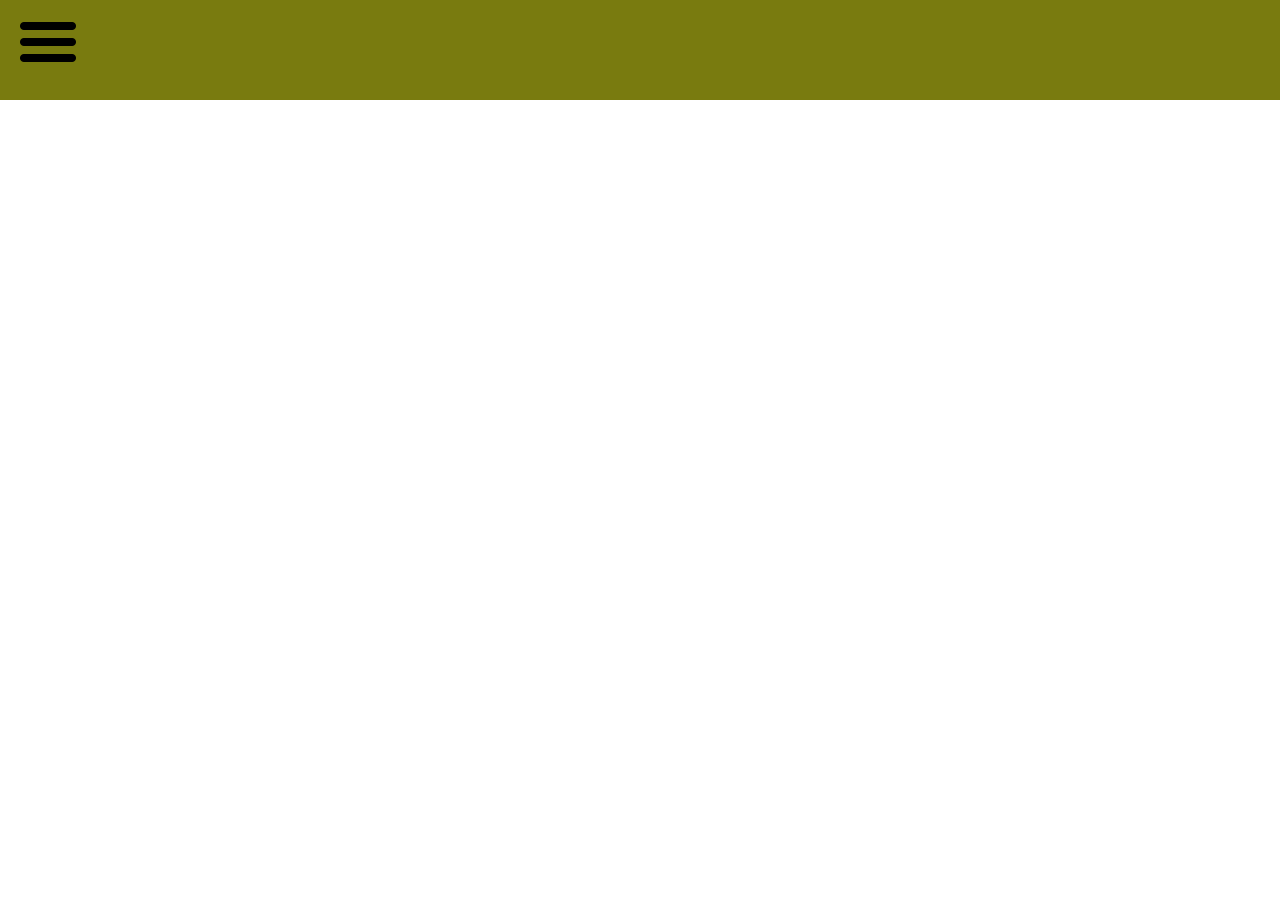
==== gallery.html @ 113a68eb "first commit" ====
<!DOCTYPE html>
<html lang="en">
<head>
    <meta charset="UTF-8">
    <meta name="viewport" content="width=device-width, initial-scale=1.0">
    <title>Sergey Denisyuk</title>
    <!-- Latest compiled and minified CSS -->
    <link rel="stylesheet" href="https://maxcdn.bootstrapcdn.com/bootstrap/3.3.7/css/bootstrap.min.css">
    <!-- Latest compiled and minified JS -->
    <link rel="stylesheet" href="css/style.css">
    <!--<script src="js/bootstrap.min.js"></script>-->

    <script src="https://code.jquery.com/jquery-3.1.1.min.js"
            integrity="sha256-hVVnYaiADRTO2PzUGmuLJr8BLUSjGIZsDYGmIJLv2b8="
            crossorigin="anonymous"></script>
    <!-- Latest compiled and minified JS -->
    <script src="https://maxcdn.bootstrapcdn.com/bootstrap/3.3.7/js/bootstrap.min.js"></script>
    <script src="js/js.js" defer></script>
    <script src="js/comments.js"></script>


</head>
<body>

<header>
    <div id="headbody">
        <div class="row">
            <div class="col-lg-4">
                <div id="menu">
                    <ul>
                        <li class="menu-sec"><a href="#">About</a></li>
                        <li class="menu-sec"><a href="gallery.html">Photo</a></li>
                        <li class="menu-sec"><a href="#">Contacs</a></li>
                    </ul>
                    <div class="togglemenu">
                        <img src="img/open.png" id="menu-open">
                        <img src="img/close.png" id="menu-close">
                    </div>
                </div>
            </div>
        </div>
        <div class="social"></div>
    </div>
</header>
<div class="clear"></div>



<div class="clear"></div>
<div id="footer">
    <div class="container">
        <div class="row">
            <div class="col-lg-12 col-md-12 col-sm-12 col-xs-12">
                <div class="menu-down">
                    <ul>
                        <li class="menu-down-li"><a  href="#">Головна</a></li>
                        <li class="menu-down-li"><a  href="#">Меню</a></li>
                        <li class="menu-down-li"><a  href="#">Галерея</a></li>
                        <li class="menu-down-li"><a  href="#">Бронювання</a></li>
                        <li class="menu-down-li" ><a href="#">Про нас</a></li>
                        <li class="menu-down-li" ><a href="#">Контакти</a></li>
                    </ul>
                </div>
                <div class="copyright">
                    <p> 	&#169; 2017</p>
                </div>
            </div>
        </div>
    </div>
</div>

</body>
</html>
---- css/style.css ----
* {
  margin: 0;
  padding: 0;
  box-sizing: border-box;
  font-family: sans-serif;
  font-size: 100%; }

.bg-black {
  background: #000;
  height: 21px;
  position: fixed; }

header #headbody {
  width: 100%;
  position: fixed;
  z-index: 99;
  height: 100px;
  background: #797b0f;
  transition: all ease 2s; }
  header #headbody #menu {
    max-width: 300px;
    width: 100%;
    height: 100vh;
    background: #797b0f;
    position: fixed;
    left: -300px;
    top: 0;
    transition: all ease .4s; }
    header #headbody #menu .togglemenu #menu-close {
      display: none; }
    header #headbody #menu .togglemenu #menu-open {
      display: block; }
    header #headbody #menu .togglemenu #menu-open, header #headbody #menu .togglemenu #menu-close {
      position: absolute;
      right: -80px;
      top: 10px; }

#goup {
  position: fixed;
  bottom: 50px;
  right: 50px;
  width: 64px;
  height: 64px;
  border-radius: 50%;
  display: none;
  transition: .8s; }

#wrapbg {
  background-size: cover; }

#enterpage {
  position: relative;
  background-image: url("../img/bgent.jpg");
  background-size: cover;
  text-align: center;
  width: 100%;
  height: 100vh;
  z-index: 102; }
  #enterpage #welcome {
    position: absolute;
    left: 15%;
    margin: 5% auto;
    height: 70vh;
    width: 70%;
    background: rgba(0, 0, 0, 0.4);
    border-radius: 39px; }
    #enterpage #welcome > h1 {
      padding: 40px;
      color: rgba(12, 17, 17, 0.7);
      font-size: 50px; }
    #enterpage #welcome > p {
      color: rgba(5, 5, 5, 0.9);
      font-size: 34px; }
    #enterpage #welcome #gostart {
      padding: 35px;
      border-radius: 20px;
      border: none; }
      #enterpage #welcome #gostart:active {
        text-decoration: none;
        outline: none; }
      #enterpage #welcome #gostart:focus {
        outline: none; }

.modal-title {
  text-align: center; }

.modal-body {
  text-align: center; }

#morea2 {
  display: none; }

#main-cont {
  margin-top: 140px;
  position: relative;
  width: 100%;
  min-height: 550px;
  display: none; }
  #main-cont .tab-h {
    display: inline-block;
    padding: 5px 10px;
    line-height: 30px;
    border: 1px solid black;
    width: 31.1%;
    margin-left: 17px; }
  #main-cont .tab-b {
    display: none;
    padding: 20px;
    border: 1px solid black; }
    #main-cont .tab-b #slider {
      width: 384px;
      height: 128px;
      border: 5px solid black;
      margin: 50px auto;
      overflow: hidden; }
    #main-cont .tab-b #polosa {
      width: 640px;
      position: relative;
      left: 0;
      transition: all ease 1s; }
  #main-cont .tabs-body {
    position: relative;
    top: -1px;
    z-index: 1; }
    #main-cont .tabs-body .avatar {
      max-width: 1200px;
      width: 100%; }
    #main-cont .tabs-body .aboutbody {
      max-height: 2000px;
      overflow: hidden;
      height: 110px;
      transition: all ease 1.2s; }
  #main-cont .tabs-header {
    position: relative;
    z-index: 2; }
  #main-cont .active {
    border-bottom: 1px solid white;
    z-index: 3; }

#footer {
  display: none;
  background: red;
  margin-top: 40px; }
  #footer .menu-down {
    margin: 55px auto;
    text-align: center; }
    #footer .menu-down a {
      color: #000;
      text-transform: uppercase; }
    #footer .menu-down .menu-down-li {
      border: 1px solid black;
      text-align: center;
      list-style-type: none;
      display: inline-block;
      padding: 10px 20px;
      font-size: 14px;
      font-weight: bold;
      line-height: 40px; }

/*# sourceMappingURL=style.css.map */
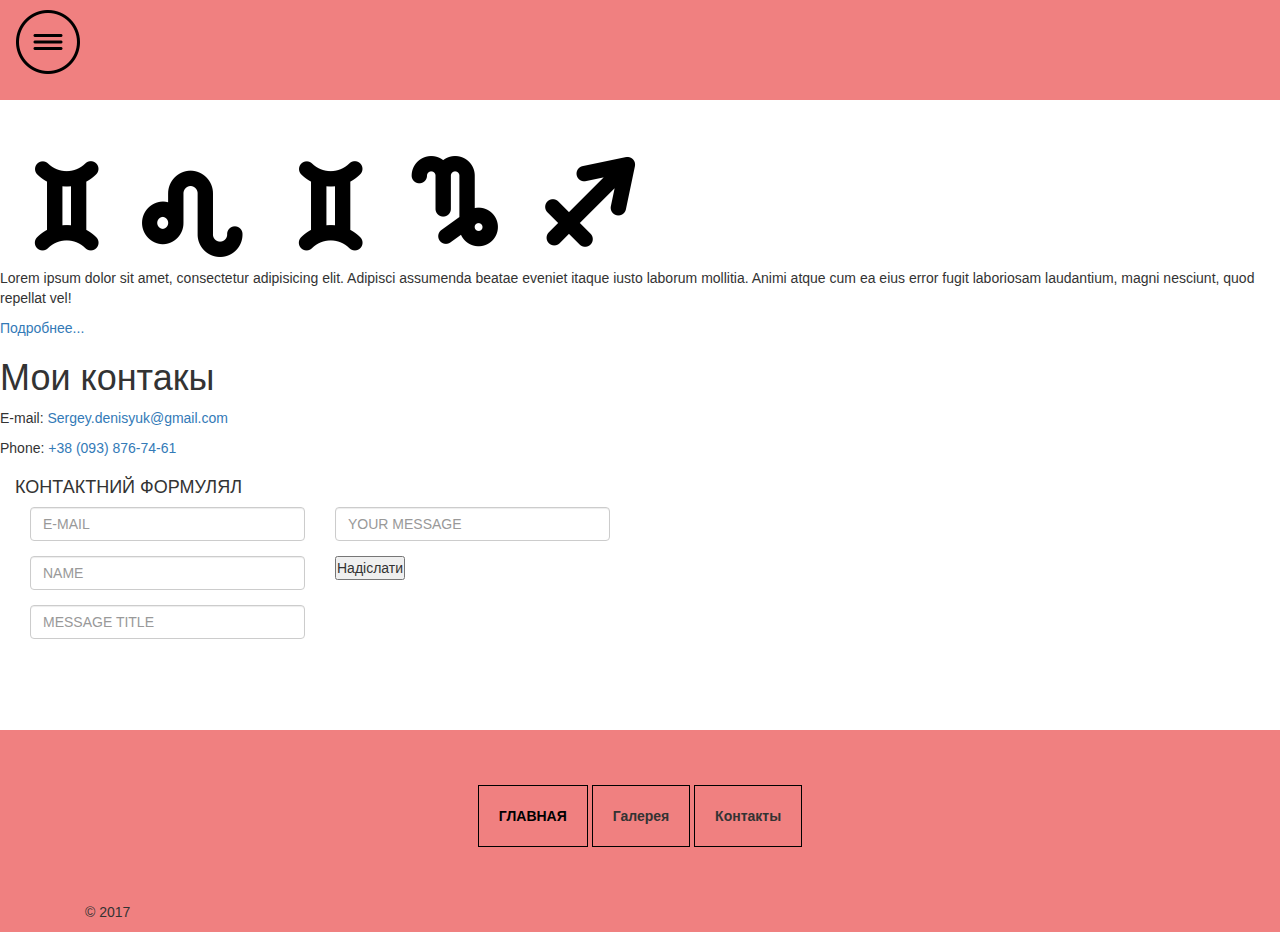
==== commit 8ec7aa5f: "today" ====
--- a/gallery.html
+++ b/gallery.html
@@ -28,6 +28,7 @@
             <div class="col-lg-4">
                 <div id="menu">
                     <ul>
+                        <li class="menu-sec"><a href="index.html">Main</a></li>
                         <li class="menu-sec"><a href="#">About</a></li>
                         <li class="menu-sec"><a href="gallery.html">Photo</a></li>
                         <li class="menu-sec"><a href="#">Contacs</a></li>
@@ -42,10 +43,105 @@
         <div class="social"></div>
     </div>
 </header>
-<div class="clear"></div>
+<div id="main-cont">
+
+    <div class="tab-b">
+
+        <div id="slider">
+
+
+            <div id="polosa">
+                <img src="img/1.png" alt="">
+                <img src="img/2.png" alt="">
+                <img src="img/3.png" alt="">
+                <img src="img/4.png" alt="">
+                <img src="img/5.png" alt="">
+            </div>
+        </div>
+
+        <p>Lorem ipsum dolor sit amet, consectetur adipisicing elit. Adipisci assumenda beatae eveniet itaque iusto laborum mollitia. Animi atque cum ea eius error fugit laboriosam laudantium, magni nesciunt, quod repellat vel!</p>
+        <p><a href="gallery.html" class="more" id="more" >Подробнее...</a></p>
+    </div>
+    <div class="tab-b">
+        <h1>Мои контакы</h1>
+        <p>E-mail: <a class="contm" href="mailto:sergey.denisyuk@gmail.com">Sergey.denisyuk@gmail.com</a></p>
+        <p>Phone: <a class="contm" href="telto:+380938767461">+38 (093) 876-74-61</a></p>
+        <div class="also">
+            <!--<form action="">-->
+            <!--<input id="name" class="form-name" type="text" title="" placeholder="Введите имя">-->
+            <!--<input id="email" class="form-name" type="text" title="" placeholder="Введите имя">-->
+            <!--<input id="message" class="form-mes" type="text" title="" placeholder="Ваше сообщение">-->
+            <!--<button type="sendtext" onsubmit="valid()" id="send">Отправить</button>-->
+            <!--</form>-->
+            <!--<form id="callback">-->
+            <!--<input class="mail" name="email" type="email" placeholder="Ваш E-MAIL" required="required" id="email1">-->
+            <!--<input class="message" name="email" type="email" placeholder="Сообщение" required="required" id="message">-->
+            <!--<button id="sendtext" name="sendmail" type="submit">Отправить</button>-->
+            <!--</form>-->
+
+            <form action="" id="comments">
+                <div class="row">
+                    <div class="col-lg-6 col-md-6 col-sm-6 col-xs-12" >
+                        <h4> КОНТАКТНИЙ ФОРМУЛЯЛ</h4>
+                        <div class="col-lg-6 col-md-6 col-sm-6 col-xs-12">
+
+                            <div class="form-group">
+
+                                <div class="col-10">
+                                    <input class="form-control form-left" type="email" placeholder="E-MAIL" name="email2" id="commail">
+                                </div>
+                            </div>
+
+                            <div class="form-group">
+
+                                <div class="col-10">
+                                    <input class="form-control form-left" type="text" name="name2" placeholder="NAME" id="comname">
+                                </div>
+                            </div>
 
 
 
+                            <div class="form-group">
+
+                                <div class="col-10">
+                                    <input class="form-control form-left" type="text" placeholder="MESSAGE TITLE"  name="title" id="comtitle">
+                                </div>
+                            </div>
+                        </div>
+                        <div class="col-lg-6 col-md-6 col-sm-6 col-xs-12">
+                            <div class="form-group">
+
+                                <div class="col-10">
+                                    <input class="form-control form-right" type="text" placeholder="YOUR MESSAGE"  name="message" id="commes">
+                                </div>
+                            </div>
+
+                            <p class="but">
+                                <button type="submit" name="comment"  class="btn-comment" id="sendCom">Надіслати</button>
+                            </p>
+
+                        </div>
+
+                    </div>
+                    <div class="col-lg-6 col-md-6 col-sm-6 col-xs-12">
+                        <div class="form-wrap-right">
+
+
+                        </div>
+
+                    </div>
+                </div>
+            </form>
+
+
+
+
+
+        </div>
+    </div>
+
+
+</div>
 <div class="clear"></div>
 <div id="footer">
     <div class="container">
@@ -53,12 +149,16 @@
             <div class="col-lg-12 col-md-12 col-sm-12 col-xs-12">
                 <div class="menu-down">
                     <ul>
-                        <li class="menu-down-li"><a  href="#">Головна</a></li>
-                        <li class="menu-down-li"><a  href="#">Меню</a></li>
-                        <li class="menu-down-li"><a  href="#">Галерея</a></li>
-                        <li class="menu-down-li"><a  href="#">Бронювання</a></li>
-                        <li class="menu-down-li" ><a href="#">Про нас</a></li>
-                        <li class="menu-down-li" ><a href="#">Контакти</a></li>
+                        <li class="menu-down-li">
+                            <a href="index.html">Главная</a>
+                        </li>
+                        <li class="menu-down-li">
+                            <div class="menu-down-a active"><a href="index.html" data-tab="2" ></a>Галерея</div>
+                        </li>
+                        <li class="menu-down-li">
+                            <div class="menu-down-a tabs-header" data-tab="3" >Контакты</div>
+                        </li>
+
                     </ul>
                 </div>
                 <div class="copyright">
@@ -68,6 +168,5 @@
         </div>
     </div>
 </div>
-
 </body>
 </html>--- a/css/style.css
+++ b/css/style.css
@@ -5,6 +5,20 @@
   font-family: sans-serif;
   font-size: 100%; }
 
+body {
+  background-image: url("http://wallpapercave.com/wp/Hd7S83Q.png");
+  -webkit-background-size: cover;
+  -moz-background-size: cover;
+  -o-background-size: cover;
+  background-size: cover;
+  background-attachment: fixed;
+  background-position: center;
+  background-repeat: no-repeat; }
+
+.row {
+  margin-left: 0;
+  margin-right: 0; }
+
 .bg-black {
   background: #000;
   height: 21px;
@@ -13,21 +27,29 @@
 header #headbody {
   width: 100%;
   position: fixed;
+  top: 0;
   z-index: 99;
   height: 100px;
-  background: #797b0f;
-  transition: all ease 2s; }
+  background: lightcoral;
+  transition: all ease 2s;
+  margin-bottom: 60px; }
   header #headbody #menu {
     max-width: 300px;
     width: 100%;
     height: 100vh;
-    background: #797b0f;
+    background: lightcoral;
     position: fixed;
     left: -300px;
     top: 0;
     transition: all ease .4s; }
+    header #headbody #menu .menu-sec {
+      font-size: 26px;
+      padding: 15%;
+      border-bottom: 1px solid blueviolet; }
     header #headbody #menu .togglemenu #menu-close {
-      display: none; }
+      display: none;
+      border-radius: 50%;
+      border: 3px solid lightblue; }
     header #headbody #menu .togglemenu #menu-open {
       display: block; }
     header #headbody #menu .togglemenu #menu-open, header #headbody #menu .togglemenu #menu-close {
@@ -50,12 +72,19 @@
 
 #enterpage {
   position: relative;
-  background-image: url("../img/bgent.jpg");
+  background-image: url("https://s-media-cache-ak0.pinimg.com/originals/2c/28/ed/2c28ed0bd14e011a8a59b453bc2139eb.jpg");
+  -webkit-background-size: cover;
+  -moz-background-size: cover;
+  -o-background-size: cover;
   background-size: cover;
+  background-attachment: fixed;
+  background-position: center;
+  background-repeat: no-repeat;
   text-align: center;
   width: 100%;
   height: 100vh;
-  z-index: 102; }
+  z-index: 102;
+  opacity: 1; }
   #enterpage #welcome {
     position: absolute;
     left: 15%;
@@ -74,7 +103,8 @@
     #enterpage #welcome #gostart {
       padding: 35px;
       border-radius: 20px;
-      border: none; }
+      border: none;
+      background: lightcoral; }
       #enterpage #welcome #gostart:active {
         text-decoration: none;
         outline: none; }
@@ -94,52 +124,68 @@
   margin-top: 140px;
   position: relative;
   width: 100%;
-  min-height: 550px;
-  display: none; }
-  #main-cont .tab-h {
+  min-height: 550px; }
+  #main-cont .tabs .tabs-header {
+    position: relative;
+    z-index: 2;
+    padding: 0 10%; }
+  #main-cont .tabs .tab-h {
+    text-align: center;
     display: inline-block;
-    padding: 5px 10px;
-    line-height: 30px;
-    border: 1px solid black;
-    width: 31.1%;
-    margin-left: 17px; }
-  #main-cont .tab-b {
+    margin-bottom: 100px;
+    padding: 2.8%;
+    border-radius: 80px;
+    width: 25%;
+    height: 150px;
+    background: lightblue;
+    font-size: 300%; }
+    #main-cont .tabs .tab-h:hover {
+      border: 3px solid lightcoral; }
+    #main-cont .tabs .tab-h p {
+      padding: 15%; }
+    #main-cont .tabs .tab-h:first-child {
+      float: left; }
+    #main-cont .tabs .tab-h:nth-child(2) {
+      margin: 0 6% 12% 12%; }
+    #main-cont .tabs .tab-h:last-child {
+      float: right;
+      line-height: 1; }
+  #main-cont .tabs .tab-b {
     display: none;
     padding: 20px;
-    border: 1px solid black; }
-    #main-cont .tab-b #slider {
+    border: 1px solid lightcoral; }
+    #main-cont .tabs .tab-b #slider {
       width: 384px;
       height: 128px;
-      border: 5px solid black;
+      border: 5px solid lightcoral;
       margin: 50px auto;
       overflow: hidden; }
-    #main-cont .tab-b #polosa {
+    #main-cont .tabs .tab-b #polosa {
       width: 640px;
       position: relative;
       left: 0;
       transition: all ease 1s; }
-  #main-cont .tabs-body {
+  #main-cont .tabs .tabs-body {
     position: relative;
     top: -1px;
     z-index: 1; }
-    #main-cont .tabs-body .avatar {
+    #main-cont .tabs .tabs-body .avatar {
       max-width: 1200px;
       width: 100%; }
-    #main-cont .tabs-body .aboutbody {
+    #main-cont .tabs .tabs-body .aboutbody {
       max-height: 2000px;
       overflow: hidden;
       height: 110px;
       transition: all ease 1.2s; }
-  #main-cont .tabs-header {
-    position: relative;
-    z-index: 2; }
-  #main-cont .active {
-    border-bottom: 1px solid white;
+  #main-cont .tabs .active {
+    background: lightgreen;
     z-index: 3; }
+  #main-cont #comments .messblock {
+    max-height: 135px;
+    height: 100%; }
 
 #footer {
-  display: none;
-  background: red;
+  background: lightcoral;
   margin-top: 40px; }
   #footer .menu-down {
     margin: 55px auto;
@@ -157,4 +203,8 @@
       font-weight: bold;
       line-height: 40px; }
 
+#main-cont-gal {
+  margin-top: 140px;
+  height: 1000px; }
+
 /*# sourceMappingURL=style.css.map */
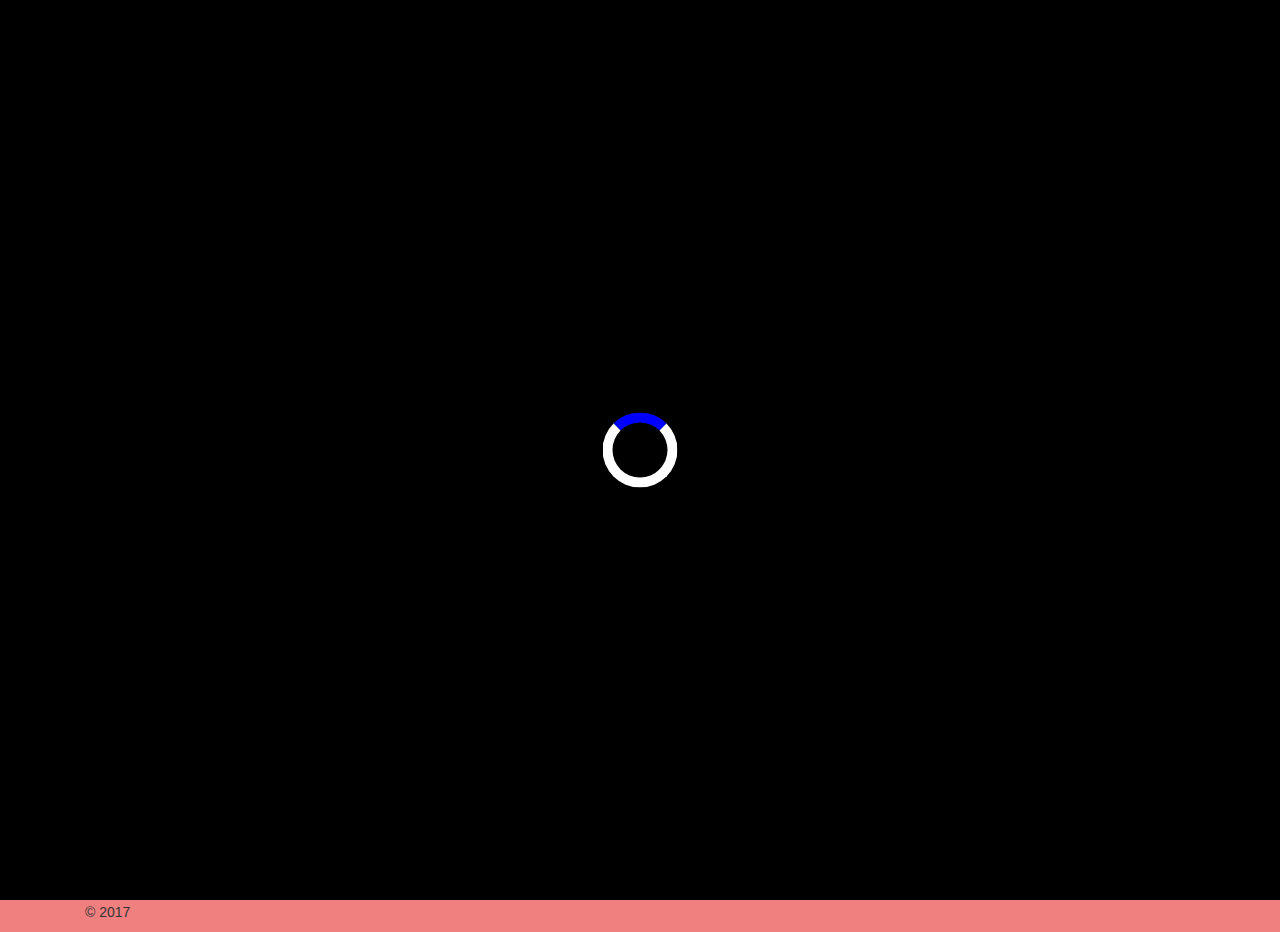
==== commit f5d9bea6: "almostDone" ====
--- a/gallery.html
+++ b/gallery.html
@@ -21,21 +21,86 @@
 
 </head>
 <body>
+<div id="page-preloader" class="preloader">
+    <div class="loader"></div>
+</div>
+<div id="updown"></div>
+<div id="contactsss">
+    <form action="" id="comments2">
+        <div class="row">
+            <div class="col-lg-6 col-md-6 col-sm-6 col-xs-12" >
+                <h4> КОНТАКТНИЙ ФОРМУЛЯЛ</h4>
+                <div class="col-lg-6 col-md-6 col-sm-6 col-xs-12">
 
+                    <div class="form-group">
+
+                        <div class="col-10">
+                            <input class="form-control form-left" type="email" placeholder="E-MAIL" name="email2" id="commail2">
+                        </div>
+                    </div>
+
+                    <div class="form-group">
+
+                        <div class="col-10">
+                            <input class="form-control form-left" type="text" name="name2" placeholder="NAME" id="comname2">
+                        </div>
+                    </div>
+
+
+
+                    <div class="form-group">
+
+                        <div class="col-10">
+                            <input class="form-control form-left" type="text" placeholder="MESSAGE TITLE"  name="title" id="comtitle2">
+                        </div>
+                    </div>
+                </div>
+                <div class="col-lg-6 col-md-6 col-sm-6 col-xs-12">
+                    <div class="form-group">
+
+                        <div class="col-10">
+                            <input class="form-control form-right messblock" type="text" placeholder="YOUR MESSAGE"  name="message" id="commes2">
+                        </div>
+                    </div>
+
+                    <p class="but">
+                        <button type="submit" name="comment"  class="btn-comment" id="sendCom2">Надіслати</button>
+                    </p>
+
+                </div>
+
+            </div>
+            <div class="col-lg-6 col-md-6 col-sm-6 col-xs-12">
+                <div class="form-wrap-right">
+
+
+                </div>
+
+            </div>
+        </div>
+    </form>
+    <button class="close-cont"> Close </button>
+
+</div>
 <header>
     <div id="headbody">
         <div class="row">
             <div class="col-lg-4">
                 <div id="menu">
                     <ul>
-                        <li class="menu-sec"><a href="index.html">Main</a></li>
-                        <li class="menu-sec"><a href="#">About</a></li>
-                        <li class="menu-sec"><a href="gallery.html">Photo</a></li>
-                        <li class="menu-sec"><a href="#">Contacs</a></li>
+                        <li><div class="menu-sec" ><a href="index.html">Main</a></div></li>
+
+                        <li>
+                            <div class="menu-sec"><a href="gallery.html">Photo</a></div>
+                        </li>
+                        <li>
+                            <a href="#contactsss" class="menu-cont menu-sec" id="menu-cont" onclick="showC()">Contacs</a>
+                        </li>
                     </ul>
                     <div class="togglemenu">
-                        <img src="img/open.png" id="menu-open">
-                        <img src="img/close.png" id="menu-close">
+
+                        <div id="menu-open"><p><img src="img/open.png" alt=""></p></div>
+                        <div id="menu-close"><img src="img/close.png"></div>
                     </div>
                 </div>
             </div>
@@ -43,106 +108,41 @@
         <div class="social"></div>
     </div>
 </header>
+<div class="clear"></div>
 <div id="main-cont">
+    <div id="slider2">
 
-    <div class="tab-b">
+        <div id="polosa2">
+            <img src="img/1.png" alt="">
+            <img src="img/2.png" alt="">
+            <img src="img/3.png" alt="">
+            <img src="img/4.png" alt="">
+            <img src="img/5.png" alt="">
+        </div>
 
-        <div id="slider">
+    </div>
+
+        <p>Lorem ipsum dolor sit amet, consectetur adipisicing elit. Adipisci assumenda beatae eveniet itaque iusto laborum mollitia. Animi atque cum ea eius error fugit laboriosam laudantium, magni nesciunt, quod repellat vel!</p>
+
+  </div>
+<div class="modal fade" id="myModal" tabindex="-1" role="dialog" aria-labelledby="myModalLabel">
+    <div class="modal-dialog" role="document">
+        <div class="modal-content" id="black">
+            <div class="modal-header">
+                <button type="button" class="close" data-dismiss="modal" aria-label="Close"><span aria-hidden="true">&times;</span></button>
+            </div>
+            <div class="modal-body" id="send-res">
+
+            </div>
+            <div class="modal-footer">
+                <button type="button" class="btn btn-default" data-dismiss="modal">Добре</button>
+
+            </div>
+        </div>
+    </div>
+</div>
 
 
-            <div id="polosa">
-                <img src="img/1.png" alt="">
-                <img src="img/2.png" alt="">
-                <img src="img/3.png" alt="">
-                <img src="img/4.png" alt="">
-                <img src="img/5.png" alt="">
-            </div>
-        </div>
-
-        <p>Lorem ipsum dolor sit amet, consectetur adipisicing elit. Adipisci assumenda beatae eveniet itaque iusto laborum mollitia. Animi atque cum ea eius error fugit laboriosam laudantium, magni nesciunt, quod repellat vel!</p>
-        <p><a href="gallery.html" class="more" id="more" >Подробнее...</a></p>
-    </div>
-    <div class="tab-b">
-        <h1>Мои контакы</h1>
-        <p>E-mail: <a class="contm" href="mailto:sergey.denisyuk@gmail.com">Sergey.denisyuk@gmail.com</a></p>
-        <p>Phone: <a class="contm" href="telto:+380938767461">+38 (093) 876-74-61</a></p>
-        <div class="also">
-            <!--<form action="">-->
-            <!--<input id="name" class="form-name" type="text" title="" placeholder="Введите имя">-->
-            <!--<input id="email" class="form-name" type="text" title="" placeholder="Введите имя">-->
-            <!--<input id="message" class="form-mes" type="text" title="" placeholder="Ваше сообщение">-->
-            <!--<button type="sendtext" onsubmit="valid()" id="send">Отправить</button>-->
-            <!--</form>-->
-            <!--<form id="callback">-->
-            <!--<input class="mail" name="email" type="email" placeholder="Ваш E-MAIL" required="required" id="email1">-->
-            <!--<input class="message" name="email" type="email" placeholder="Сообщение" required="required" id="message">-->
-            <!--<button id="sendtext" name="sendmail" type="submit">Отправить</button>-->
-            <!--</form>-->
-
-            <form action="" id="comments">
-                <div class="row">
-                    <div class="col-lg-6 col-md-6 col-sm-6 col-xs-12" >
-                        <h4> КОНТАКТНИЙ ФОРМУЛЯЛ</h4>
-                        <div class="col-lg-6 col-md-6 col-sm-6 col-xs-12">
-
-                            <div class="form-group">
-
-                                <div class="col-10">
-                                    <input class="form-control form-left" type="email" placeholder="E-MAIL" name="email2" id="commail">
-                                </div>
-                            </div>
-
-                            <div class="form-group">
-
-                                <div class="col-10">
-                                    <input class="form-control form-left" type="text" name="name2" placeholder="NAME" id="comname">
-                                </div>
-                            </div>
-
-
-
-                            <div class="form-group">
-
-                                <div class="col-10">
-                                    <input class="form-control form-left" type="text" placeholder="MESSAGE TITLE"  name="title" id="comtitle">
-                                </div>
-                            </div>
-                        </div>
-                        <div class="col-lg-6 col-md-6 col-sm-6 col-xs-12">
-                            <div class="form-group">
-
-                                <div class="col-10">
-                                    <input class="form-control form-right" type="text" placeholder="YOUR MESSAGE"  name="message" id="commes">
-                                </div>
-                            </div>
-
-                            <p class="but">
-                                <button type="submit" name="comment"  class="btn-comment" id="sendCom">Надіслати</button>
-                            </p>
-
-                        </div>
-
-                    </div>
-                    <div class="col-lg-6 col-md-6 col-sm-6 col-xs-12">
-                        <div class="form-wrap-right">
-
-
-                        </div>
-
-                    </div>
-                </div>
-            </form>
-
-
-
-
-
-        </div>
-    </div>
-
-
-</div>
-<div class="clear"></div>
 <div id="footer">
     <div class="container">
         <div class="row">
@@ -153,10 +153,10 @@
                             <a href="index.html">Главная</a>
                         </li>
                         <li class="menu-down-li">
-                            <div class="menu-down-a active"><a href="index.html" data-tab="2" ></a>Галерея</div>
+                            <div class="menu-down-a"><a href="gallery.html">Галерея</a></div>
                         </li>
                         <li class="menu-down-li">
-                            <div class="menu-down-a tabs-header" data-tab="3" >Контакты</div>
+                            <a onclick="showC()" class="menu-cont menu-down-a" href="#contactsss">Контакты</a>
                         </li>
 
                     </ul>
--- a/css/style.css
+++ b/css/style.css
@@ -18,6 +18,21 @@
 .row {
   margin-left: 0;
   margin-right: 0; }
+
+#updown {
+  position: fixed;
+  width: 50px;
+  height: 50px;
+  bottom: 30px;
+  right: 10px;
+  cursor: pointer;
+  z-index: 104; }
+
+.up {
+  background: red; }
+
+.down {
+  background: blue; }
 
 .bg-black {
   background: #000;
@@ -207,4 +222,60 @@
   margin-top: 140px;
   height: 1000px; }
 
+#contactsss {
+  display: none;
+  position: relative;
+  height: 100vh;
+  z-index: 102;
+  /* left: 380px; */
+  width: 100%;
+  background: rgba(15, 15, 15, 0.4); }
+  #contactsss .clos-cont {
+    float: right;
+    margin-right: 20px; }
+
+.preloader {
+  position: fixed;
+  left: 0;
+  top: 0;
+  width: 100%;
+  height: 100%;
+  background: #000;
+  z-index: 200;
+  transition: 1s all;
+  visibility: visible; }
+  .preloader .loader {
+    width: 75px;
+    height: 75px;
+    border: 10px solid white;
+    border-radius: 50%;
+    border-top-color: blue;
+    left: 50%;
+    top: 50%;
+    position: absolute;
+    transform: translate(-50%, -50%);
+    animation: 2s spin infinite linear; }
+  .preloader.done {
+    opacity: 0;
+    visibility: hidden; }
+
+#slider2 {
+  width: 384px;
+  height: 128px;
+  border: 5px solid lightcoral;
+  margin: 50px auto;
+  overflow: hidden; }
+
+#polosa2 {
+  width: 640px;
+  position: relative;
+  left: 0;
+  transition: all ease 1s; }
+
+@keyframes spin {
+  from {
+    transform: translate(-50%, -50%) rotate(0deg); }
+  to {
+    transform: translate(-50%, -50%) rotate(360deg); } }
+
 /*# sourceMappingURL=style.css.map */
